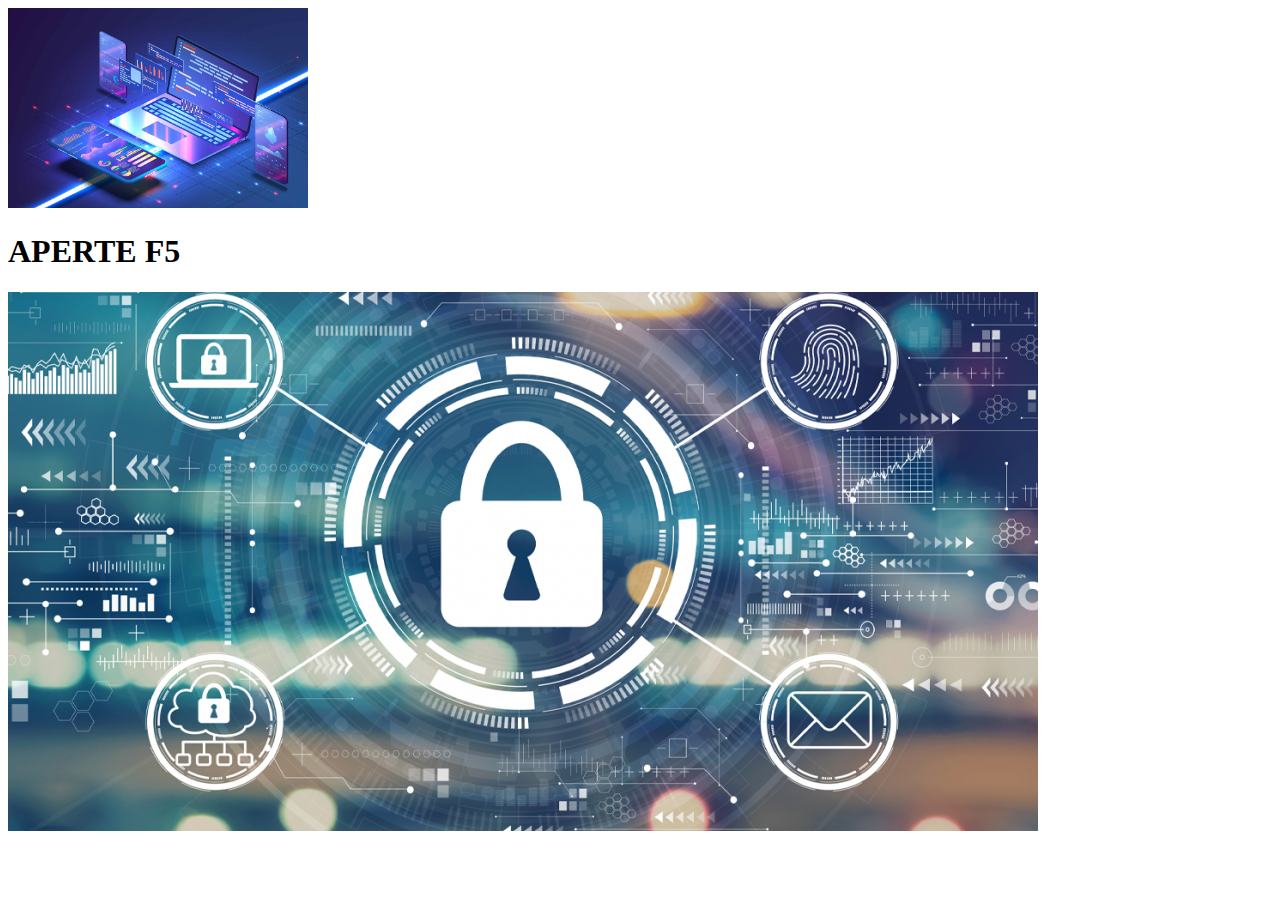
==== atividade Imagens1/imagens.html @ 64241503 "teste1" ====
<!DOCTYPE html>
<html lang="pt-br">
<head>
    <meta charset="UTF-8">
    <meta name="viewport" content="width=device-width, initial-scale=1.0">
    <title>Atividade 1</title>
</head>
<body>

    <img src="img/desenvolviSistemas.jpg" style="height: 200px;" id="banner">

    <script src="imagens.js"></script>

</body>
</html>
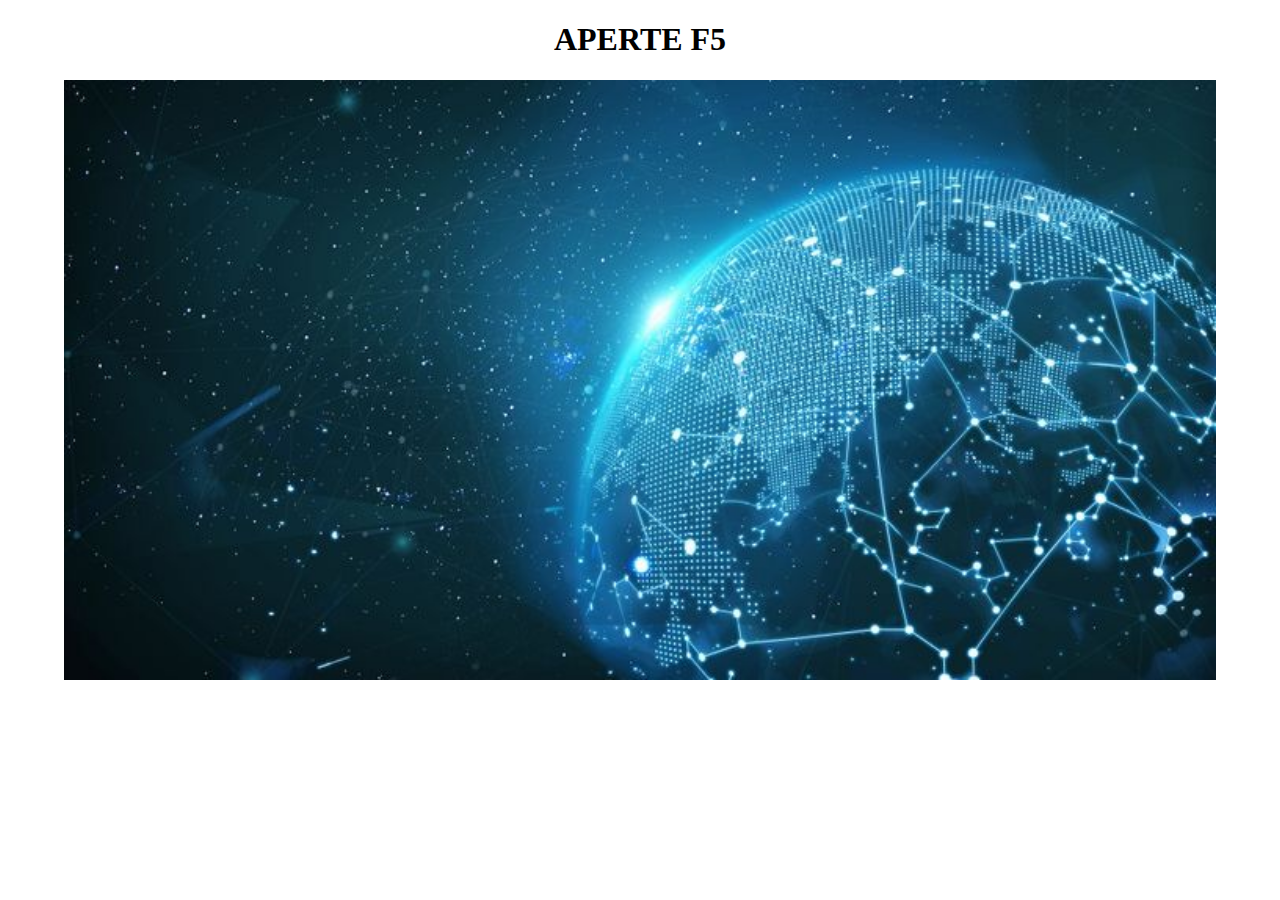
==== commit 740a268c: "meio teste" ====
--- a/atividade Imagens1/imagens.html
+++ b/atividade Imagens1/imagens.html
@@ -3,11 +3,10 @@
 <head>
     <meta charset="UTF-8">
     <meta name="viewport" content="width=device-width, initial-scale=1.0">
+    <link rel="stylesheet" href="style.css">
     <title>Atividade 1</title>
 </head>
 <body>
-
-    <img src="img/desenvolviSistemas.jpg" style="height: 200px;" id="banner">
 
     <script src="imagens.js"></script>
 
--- a/atividade Imagens1/style.css
+++ b/atividade Imagens1/style.css
@@ -0,0 +1,15 @@
+*
+
+body{
+    margin: 0;
+    padding: 0;
+    box-sizing: border-box;
+    display: flex;
+    flex-direction: column;
+    justify-content: center;
+    align-items: center;
+}
+
+img{
+    height: 600px;
+}